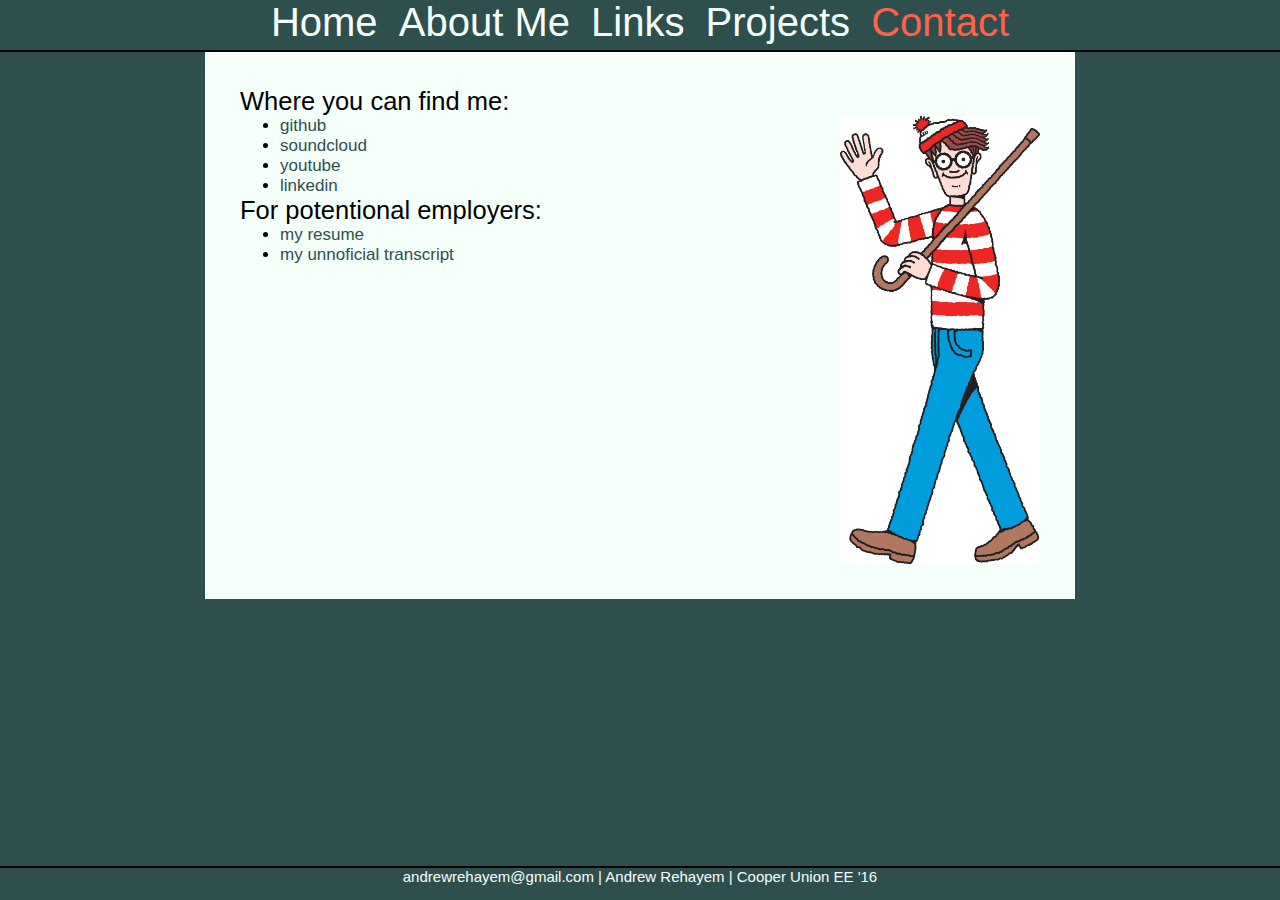
==== contact.html @ a58b2db3 "added 'contact' page" ====
<!DOCTYPE html>
<html>

<head>
	<link rel="shortcut icon" href="/favicon.ico" type="image/x-icon"/>
	<link rel="icon" href="/favicon.ico" type="image/x-icon"/>
	<link type="text/css" rel="stylesheet" href="stylesheet.css"/>
	<title>Rehayem | Contact</title>
</head>

<body>
	<div class="wrapper">
		<div id="bar">
			<a href="index.html">Home</a>
			<a href="profile.html">About Me</a>
			<a href="resources.html">Links</a>
			<a href="projects.html">Projects</a>
			<a href="contact.html"><span>Contact</span></a>
		</div>
		<div class="content">
			<h2>Where you can find me:</h2>
			<img src="images/waldo.jpg" id="waldo"/>
			<ul>
				<li><a href="https://github.com/arehayem" target="_blank">github</a></li>
				<li><a href="https://soundcloud.com/andrew-rehayem" target="_blank">soundcloud</a></li>
				<li><a href="http://www.youtube.com/user/andrewar1993" target="_blank">youtube</a></li>
				<li><a href="http://www.linkedin.com/pub/andrew-rehayem/72/9b8/645" target="_blank">linkedin</a></li>
			</ul>
			<h2>For potentional employers:</h2>
			<ul>
				<li><a href="arehayem_resume.pdf" title="hire me!" target="_blank">my resume</a></li>
				<li><a href="transcript.pdf" target="_blank">my unnoficial transcript</a></li>
			</ul>
		</div>
		<div class="push"></div>
	</div>
	<div class="footer">andrewrehayem@gmail.com | Andrew Rehayem | Cooper Union EE '16</div>
</body>

</html>
---- stylesheet.css ----
* {
	font-family: "HelveticaNeue-Light", "Helvetica Neue Light", "Helvetica Neue", Helvetica, Arial, "Lucida Grande", sans-serif;
	margin: 0;
}

body {
	font-size: 17px;
	margin: 0;
	background-color: mintcream;
	height: 100%;
	overflow-y: scroll;
}

html {
	height: 100%;
}

h1 {
	text-align: center;
}

h1, h2, h3 {
	font-weight: normal;
}

img {
	display: block;
	margin: auto;
}

span {
	color: tomato;
}

iframe {
	display: block;
	margin: auto;
}

a {
	text-decoration: none;
	color: darkslategray;
}

a:hover {
	text-decoration: underline;
}

#bar {
	margin: auto;
	height: 50px;
	width: 100%;
	text-align: center;
	font-size: 40px;
	border-bottom: 2px solid black;
}

#bar a {
	height: 50px;
	display: inline-block;
	padding-left: 5px;
	padding-right: 5px;
	color: mintcream;
}

#bar a:hover {
	text-decoration: none;
	color: tomato;
}

.wrapper {
	min-height: 100%;
	height: auto !important;
	height: 100%;
	margin: 0 auto -2em;
	background: darkslategray;
}

.footer, .push {
	height: 2em;
}

.footer {
	text-align: center;
	font-size: 15px;
	border-top: 2px solid black;
	color: mintcream;
}

.content {
	display: block;
	margin: auto;
	width: 800px;
	background: mintcream;
	padding: 35px;
}

.content #waldo {
	margin-left: 1.5em;
	display:block;
	width: 200px;
	float: right;
}

.content:after {
	content:'.';
	visibility:hidden;
	display:block;
	height:0;
	clear:both;	
}
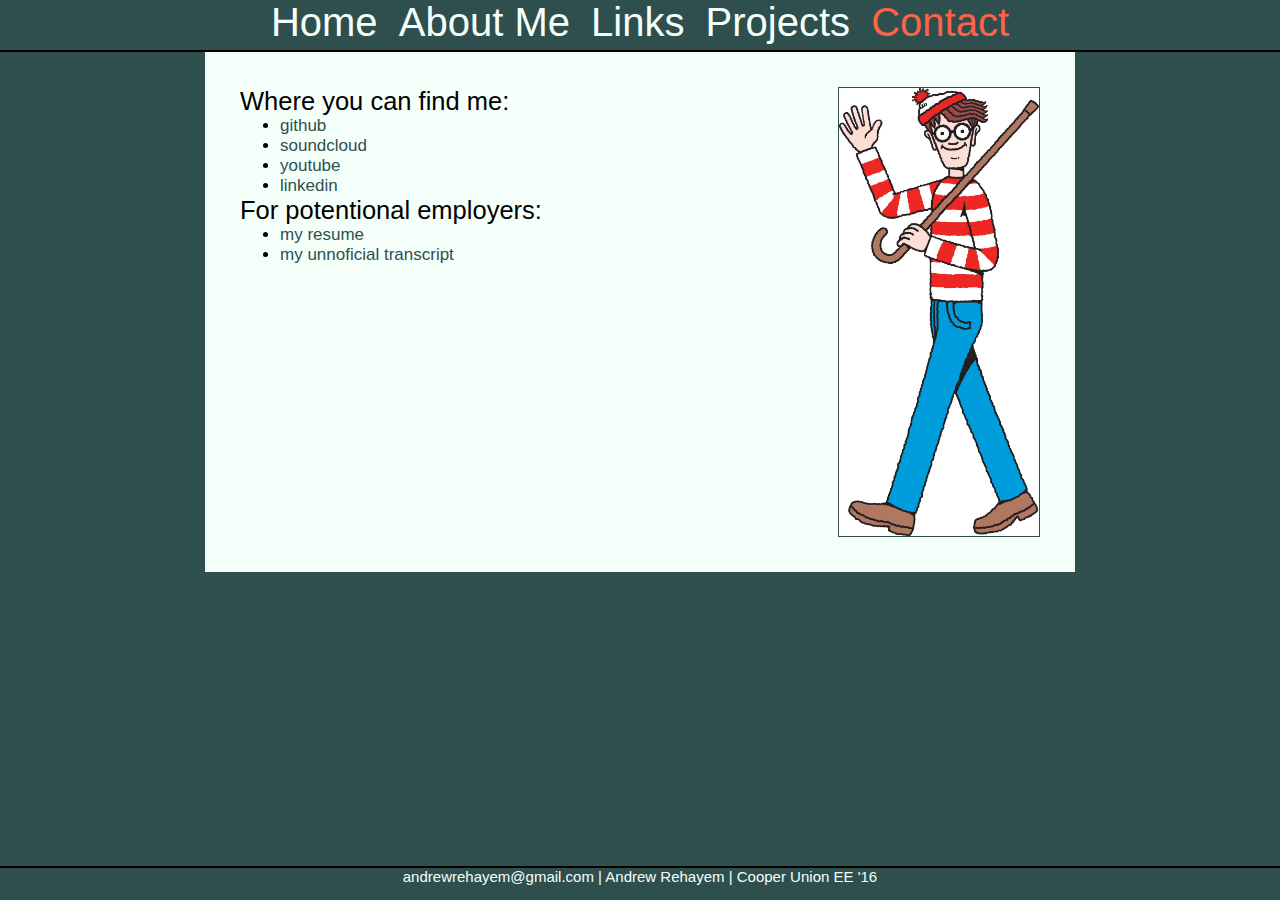
==== commit dd50aee5: "lynx" ====
--- a/contact.html
+++ b/contact.html
@@ -18,8 +18,8 @@
 			<a href="contact.html"><span>Contact</span></a>
 		</div>
 		<div class="content">
+			<img src="images/waldo.jpg" id="waldo"/>
 			<h2>Where you can find me:</h2>
-			<img src="images/waldo.jpg" id="waldo"/>
 			<ul>
 				<li><a href="https://github.com/arehayem" target="_blank">github</a></li>
 				<li><a href="https://soundcloud.com/andrew-rehayem" target="_blank">soundcloud</a></li>
--- a/stylesheet.css
+++ b/stylesheet.css
@@ -100,6 +100,7 @@
 	display:block;
 	width: 200px;
 	float: right;
+	border: 1px solid darkslategray;
 }
 
 .content:after {
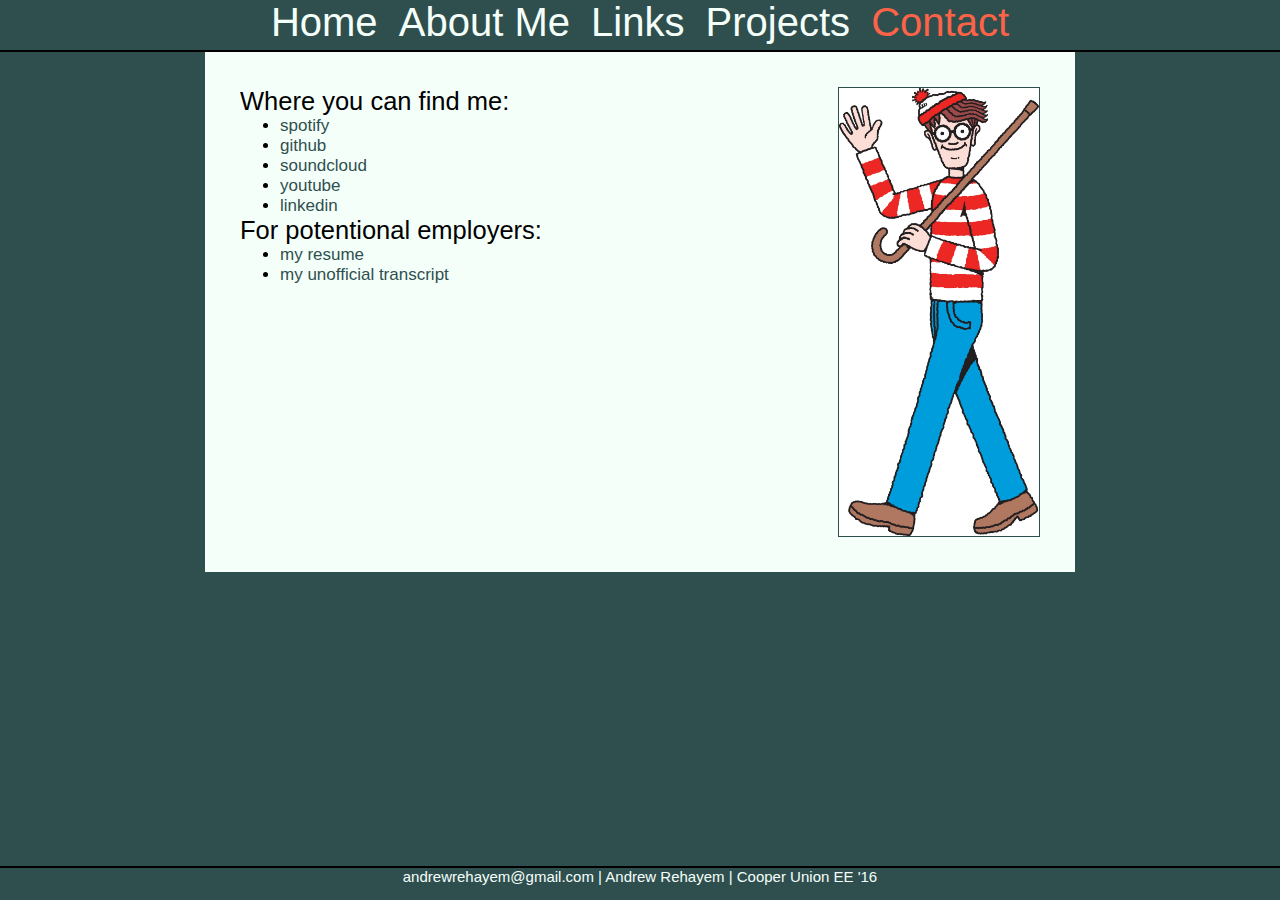
==== commit e6640838: "removed html sins" ====
--- a/contact.html
+++ b/contact.html
@@ -21,6 +21,7 @@
 			<img src="images/waldo.jpg" id="waldo"/>
 			<h2>Where you can find me:</h2>
 			<ul>
+				<li><a href="https://play.spotify.com/user/frombachtothebeatles" target="_blank">spotify</a></li>
 				<li><a href="https://github.com/arehayem" target="_blank">github</a></li>
 				<li><a href="https://soundcloud.com/andrew-rehayem" target="_blank">soundcloud</a></li>
 				<li><a href="http://www.youtube.com/user/andrewar1993" target="_blank">youtube</a></li>
@@ -29,7 +30,7 @@
 			<h2>For potentional employers:</h2>
 			<ul>
 				<li><a href="arehayem_resume.pdf" title="hire me!" target="_blank">my resume</a></li>
-				<li><a href="transcript.pdf" target="_blank">my unnoficial transcript</a></li>
+				<li><a href="transcript.pdf" target="_blank">my unofficial transcript</a></li>
 			</ul>
 		</div>
 		<div class="push"></div>
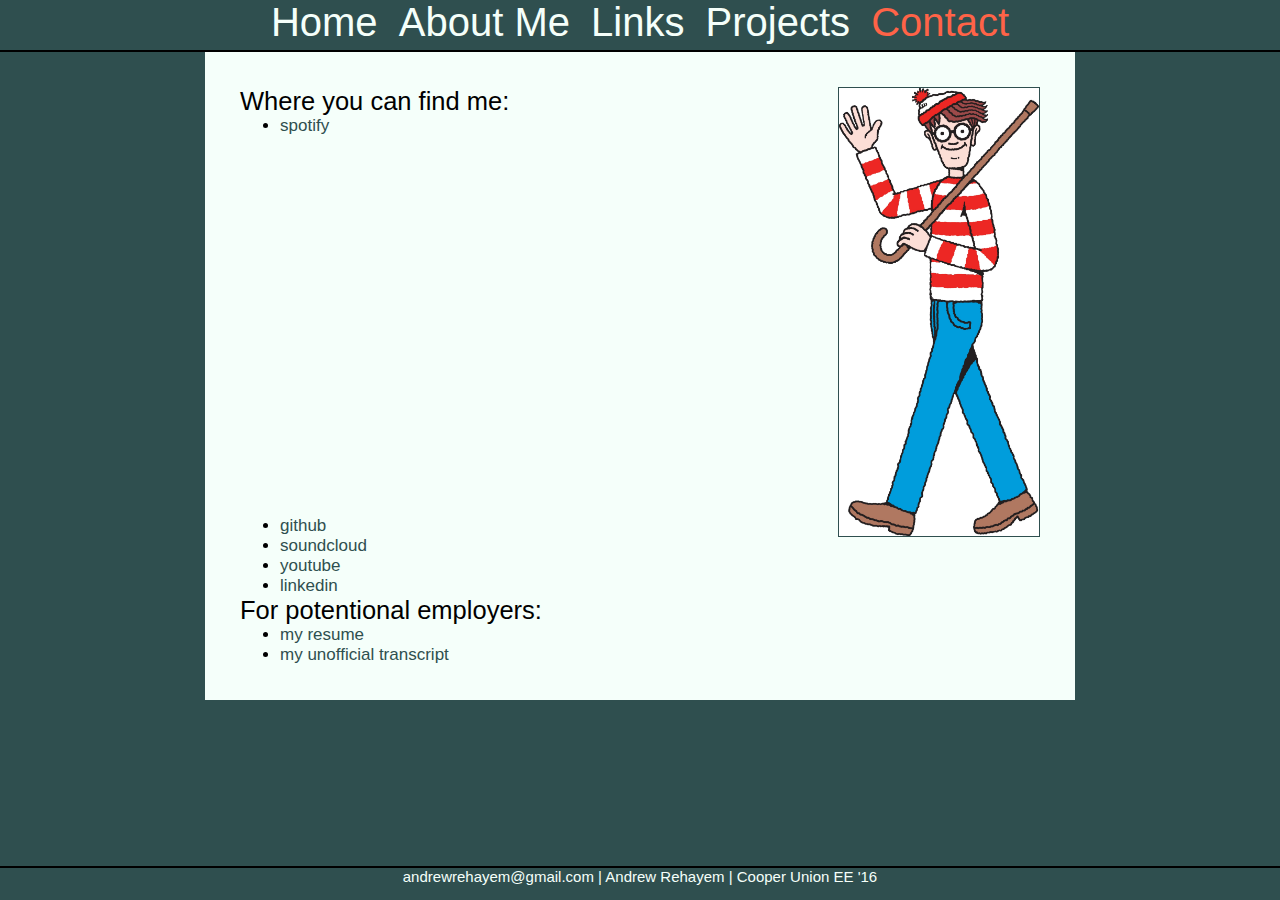
==== commit 4b87d035: "added questionable spotify iframe to contact page" ====
--- a/contact.html
+++ b/contact.html
@@ -22,6 +22,7 @@
 			<h2>Where you can find me:</h2>
 			<ul>
 				<li><a href="https://play.spotify.com/user/frombachtothebeatles" target="_blank">spotify</a></li>
+				<iframe src="https://embed.spotify.com/?uri=spotify:user:frombachtothebeatles:playlist:4XNeNrcDyo6TmPKkLWiVdv" width="300" height="380" frameborder="0" allowtransparency="true"></iframe>
 				<li><a href="https://github.com/arehayem" target="_blank">github</a></li>
 				<li><a href="https://soundcloud.com/andrew-rehayem" target="_blank">soundcloud</a></li>
 				<li><a href="http://www.youtube.com/user/andrewar1993" target="_blank">youtube</a></li>
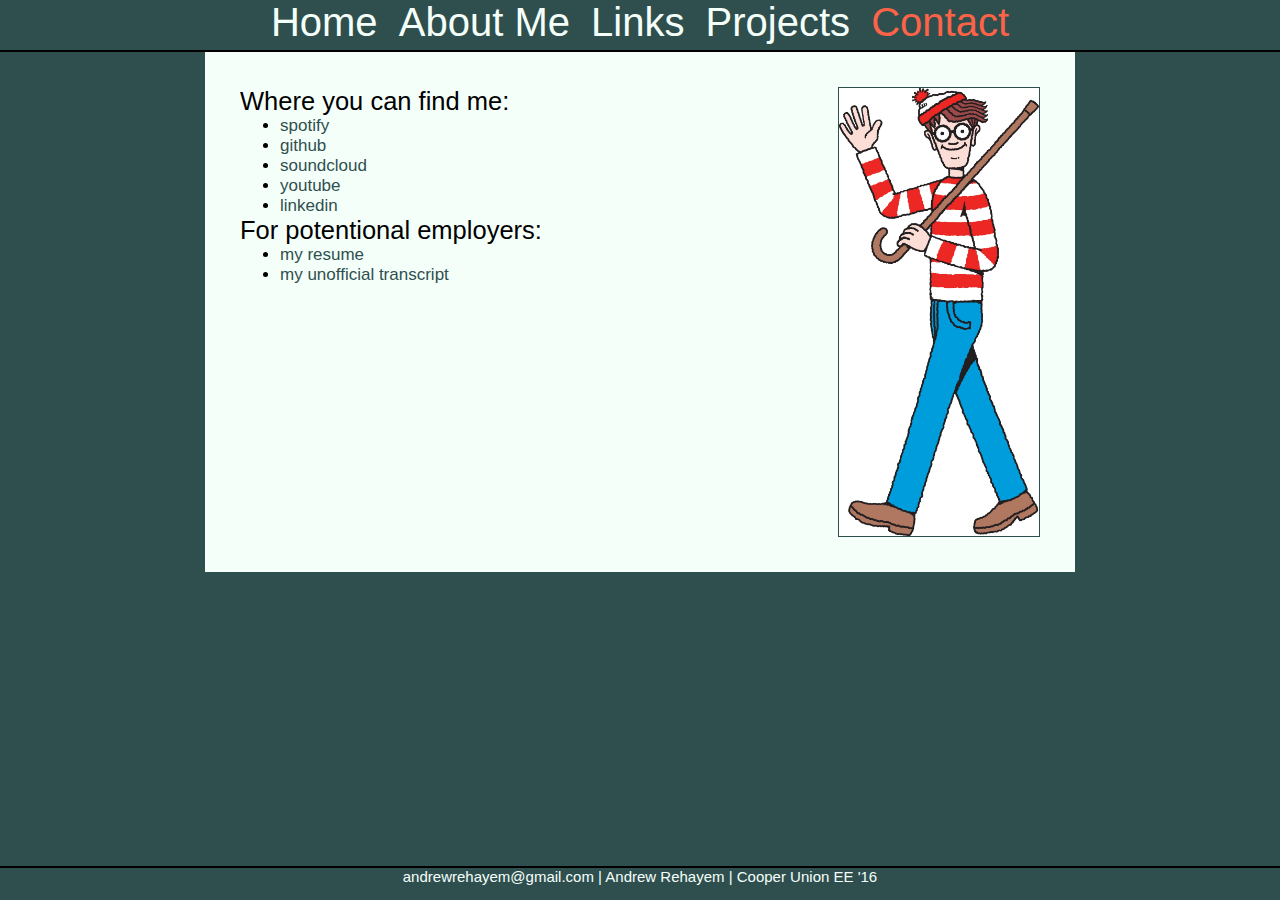
==== commit 29effb3e: "it's been a while" ====
--- a/contact.html
+++ b/contact.html
@@ -21,17 +21,16 @@
 			<img src="images/waldo.jpg" id="waldo"/>
 			<h2>Where you can find me:</h2>
 			<ul>
-				<li><a href="https://play.spotify.com/user/frombachtothebeatles" target="_blank">spotify</a></li>
-				<iframe src="https://embed.spotify.com/?uri=spotify:user:frombachtothebeatles:playlist:4XNeNrcDyo6TmPKkLWiVdv" width="300" height="380" frameborder="0" allowtransparency="true"></iframe>
-				<li><a href="https://github.com/arehayem" target="_blank">github</a></li>
-				<li><a href="https://soundcloud.com/andrew-rehayem" target="_blank">soundcloud</a></li>
-				<li><a href="http://www.youtube.com/user/andrewar1993" target="_blank">youtube</a></li>
-				<li><a href="http://www.linkedin.com/pub/andrew-rehayem/72/9b8/645" target="_blank">linkedin</a></li>
+				<li><a href="https://play.spotify.com/user/frombachtothebeatles">spotify</a></li>
+				<li><a href="https://github.com/arehayem">github</a></li>
+				<li><a href="https://soundcloud.com/andrew-rehayem">soundcloud</a></li>
+				<li><a href="http://www.youtube.com/user/andrewar1993">youtube</a></li>
+				<li><a href="http://www.linkedin.com/pub/andrew-rehayem/72/9b8/645">linkedin</a></li>
 			</ul>
 			<h2>For potentional employers:</h2>
 			<ul>
-				<li><a href="arehayem_resume.pdf" title="hire me!" target="_blank">my resume</a></li>
-				<li><a href="transcript.pdf" target="_blank">my unofficial transcript</a></li>
+				<li><a href="arehayem_resume.pdf" title="hire me!">my resume</a></li>
+				<li><a href="transcript.pdf">my unofficial transcript</a></li>
 			</ul>
 		</div>
 		<div class="push"></div>
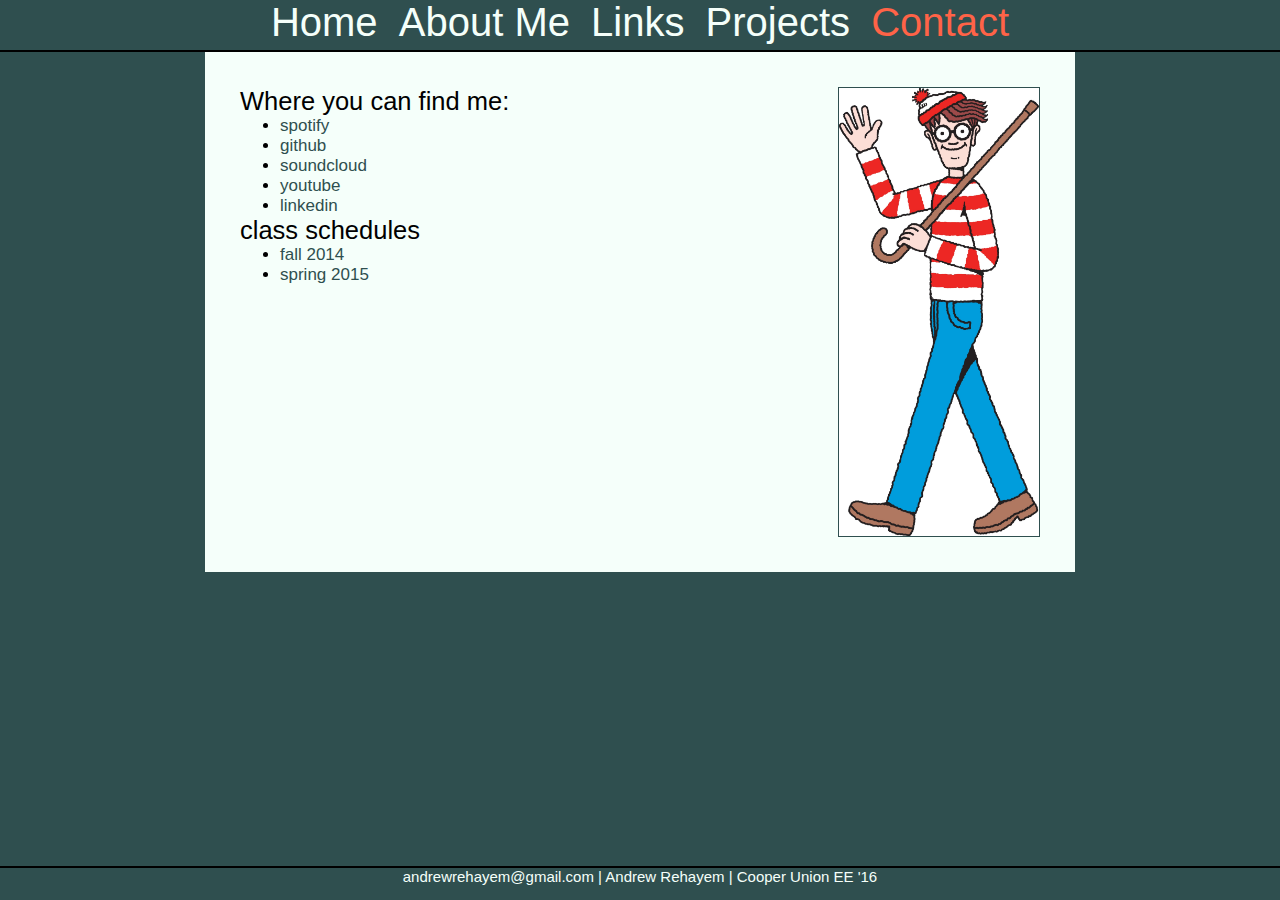
==== commit b8ec3990: "cleaning" ====
--- a/contact.html
+++ b/contact.html
@@ -27,10 +27,10 @@
 				<li><a href="http://www.youtube.com/user/andrewar1993">youtube</a></li>
 				<li><a href="http://www.linkedin.com/pub/andrew-rehayem/72/9b8/645">linkedin</a></li>
 			</ul>
-			<h2>For potentional employers:</h2>
+			<h2>class schedules</h2>
 			<ul>
-				<li><a href="arehayem_resume.pdf" title="hire me!">my resume</a></li>
-				<li><a href="transcript.pdf">my unofficial transcript</a></li>
+				<li><a href="fall2014.pdf">fall 2014</a></li>
+				<li><a href="spring2015.pdf">spring 2015</a></li>
 			</ul>
 		</div>
 		<div class="push"></div>
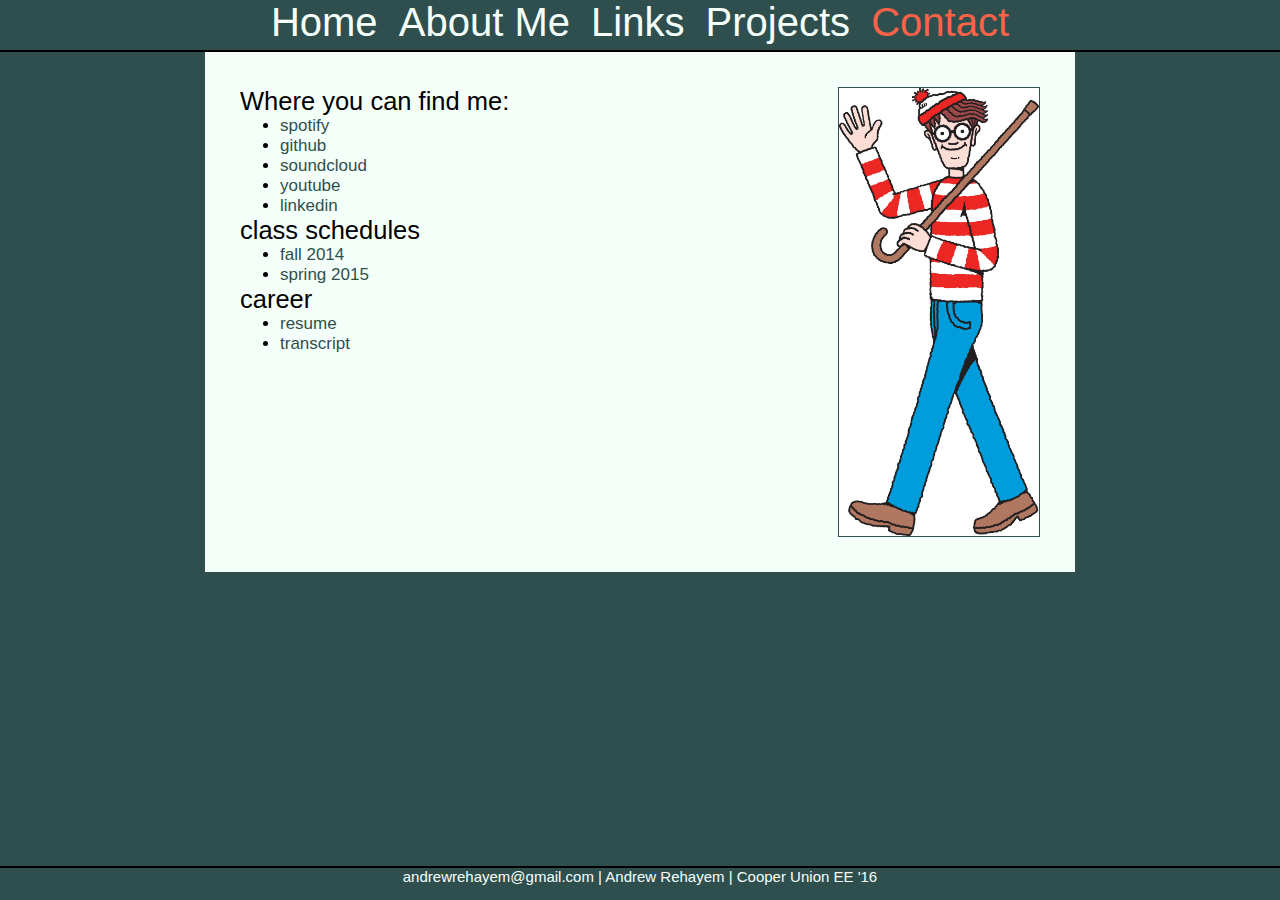
==== commit ca404f44: "added resume and transcript" ====
--- a/contact.html
+++ b/contact.html
@@ -32,6 +32,11 @@
 				<li><a href="fall2014.pdf">fall 2014</a></li>
 				<li><a href="spring2015.pdf">spring 2015</a></li>
 			</ul>
+			<h2>career</h2>
+			<ul>
+				<li><a href="arehayem_resume.pdf">resume</a></li>
+				<li><a href="transcript.pdf">transcript</a></li>
+			</ul>
 		</div>
 		<div class="push"></div>
 	</div>
